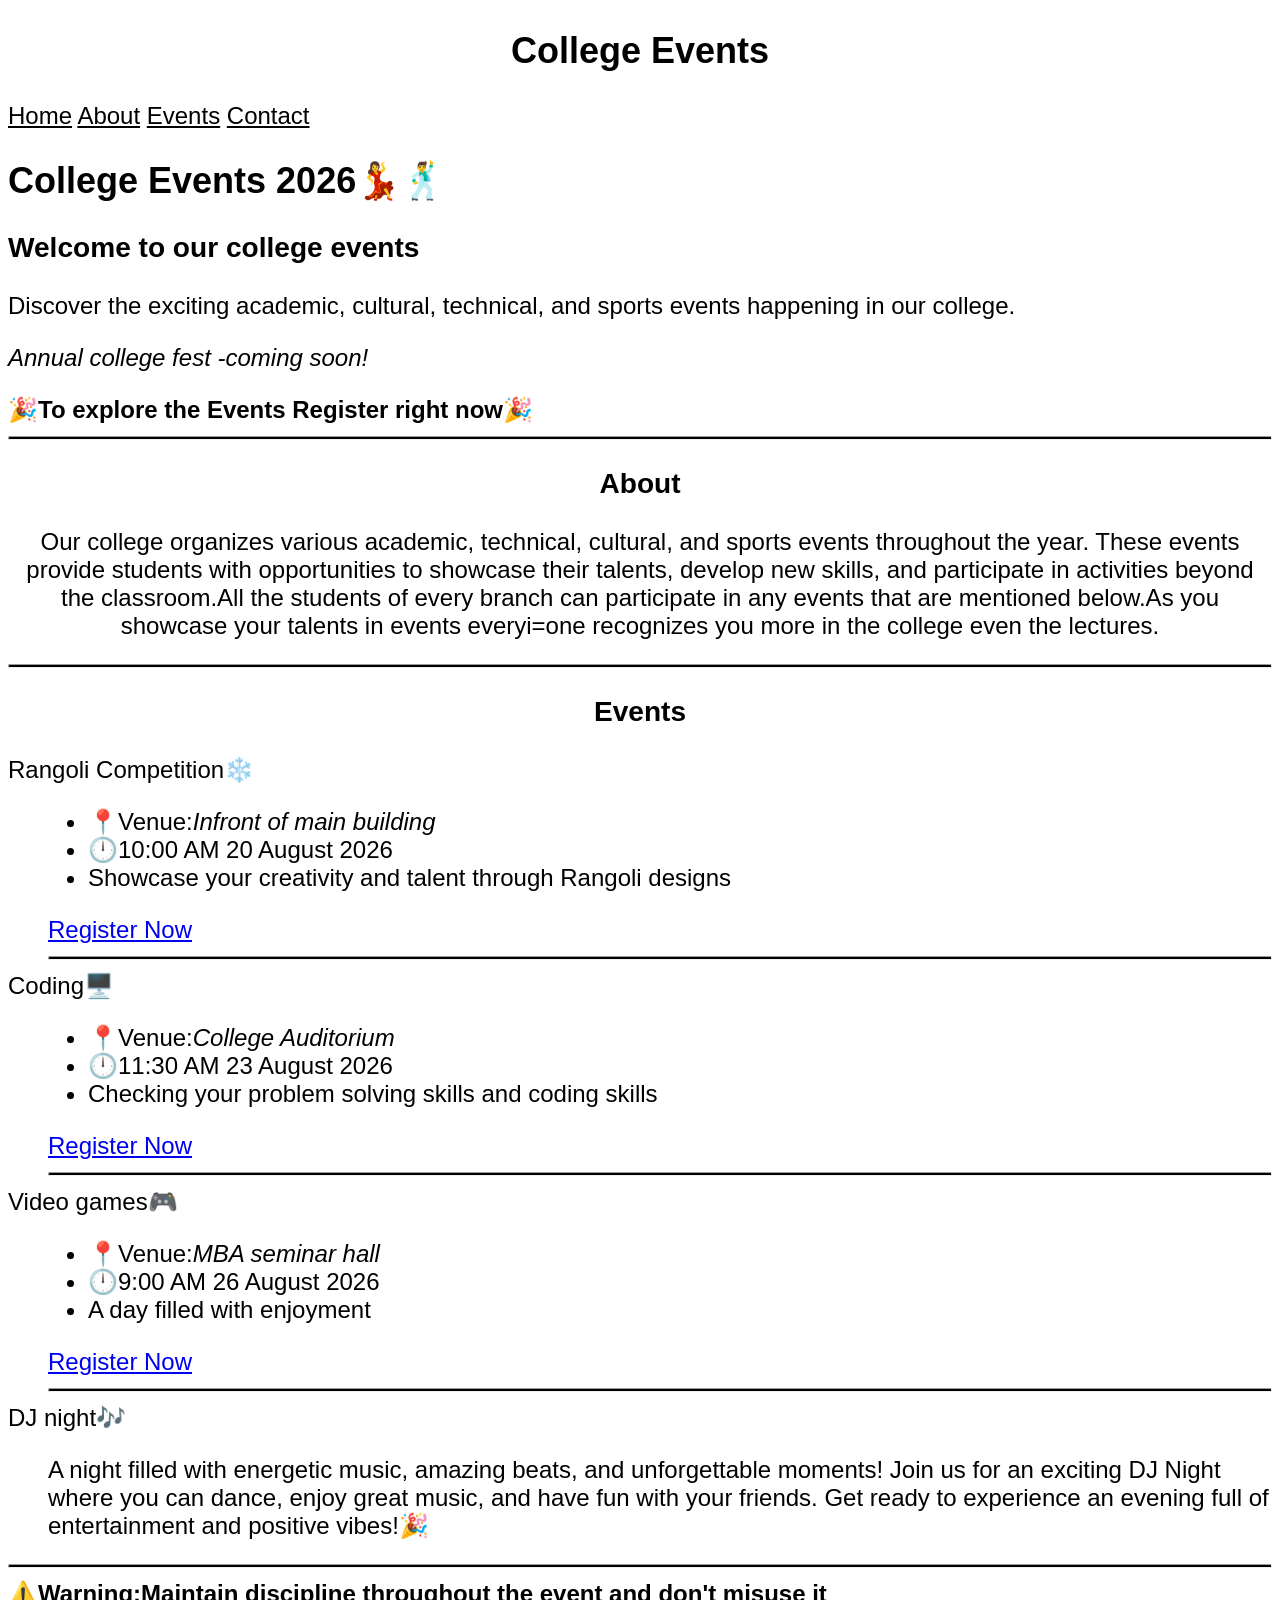
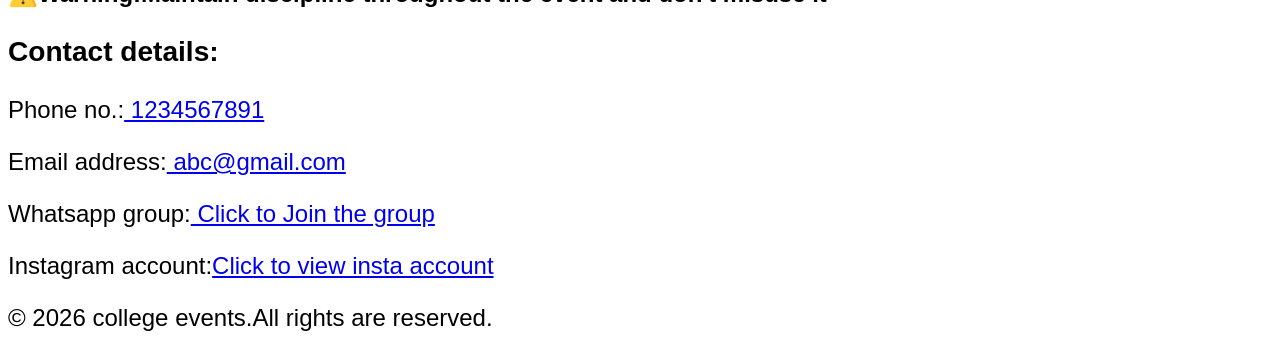
==== index.html @ 9c8ef501 "Add files via upload" ====
<!DOCTYPE html>
<html lang="en">
    <head>
        <meta charset="UTF-8">
        <meta name="viewport" content="width=device-width, initial-scale=1.0">
        <link rel="stylesheet" href="styles.css">
        <title>College Event</title>
    </head>
    <body>
        <section>
            <h1>College Events</h1>
            <nav class="links">
                <a href="#home">Home</a>
                <a href="#about">About</a>
                <a href="#events">Events</a>
                <a href="#contact">Contact</a>
            </nav>
        </section>
        <section id="home">
            <h2>College Events 2026💃🕺</h2>
            <h3>Welcome to our college events</h3>
            <p>Discover the exciting academic, cultural, technical, and sports events happening in our college.</p>
            <p><em>Annual college fest -coming soon!</em></p>
            <strong>🎉To explore the Events Register right now🎉</strong>
        </section>
        <hr>
        <section id="about">
            <h3>About</h3>
            <p>Our college organizes various academic, technical, cultural, and sports events throughout the year. These events provide students with opportunities to showcase their talents, develop new skills, and participate in activities beyond the classroom.All the students of every branch can participate in any events that are mentioned below.As you showcase your talents in events everyi=one recognizes you more in the college even the lectures.</p>

        </section>
        <hr>
        <section id="events">
            <h3 class="Event">Events</h3>
            <dt>Rangoli Competition❄️</dt>
            <dd>
            <ul>
                <li>📍Venue:<em>Infront of main building</em></li>
                <li><time datetime="2026-08-20T10:00">🕛10:00 AM 20 August 2026</time></li>
                <li>Showcase your creativity and talent through Rangoli designs</li>
            </ul>
            <a href="https://docs.google.com/forms/d/e/1FAIpQLSd3SjL6o60W5hosGYcx9JvBrIfX0H6ZQuOpsksWuN1MwKexWA/viewform?usp=publish-editor">Register Now</a>
            <hr>
            </dd>
            <dt>Coding🖥️</dt>
            <dd>
                <ul>
                    <li>📍Venue:<em>College Auditorium</em></li>
                    <li><time datetime="2026-08-23T11:30">🕛11:30 AM 23 August 2026</time></li>
                    <li>Checking your problem solving skills and coding skills</li>
                </ul>
                <a href="https://docs.google.com/forms/d/e/1FAIpQLSc6jFVYQb7_U-BfqGCUyNittVqcq0zFOkXnP0RYEENhsr5yRA/viewform?usp=publish-editor">Register Now</a>
                <hr>
            </dd>
            <dt>Video games🎮</dt>
            <dd>
                <ul>
                    <li>📍Venue:<em>MBA seminar hall</em></li>
                    <li><time datetime="2026-08-26T09:00">🕛9:00 AM 26 August 2026</time></li>
                    <li>A day filled with enjoyment</li>
                </ul>
                <a href="https://docs.google.com/forms/d/e/1FAIpQLSeOYqF5_iFwG6KQgnSnVstV_tvyH55vtF8YaXzjZUF1Ttj0uA/viewform?usp=publish-editor">Register Now</a>
                <hr>
            </dd>
            <dt>DJ night🎶</dt>
            <dd>
                <p>A night filled with energetic music, amazing beats, and unforgettable moments! Join us for an exciting DJ Night where you can dance, enjoy great music, and have fun with your friends. Get ready to experience an evening full of entertainment and positive vibes!🎉</p>
            </dd>
        </section>
        <hr>
        <strong>⚠️Warning:Maintain discipline throughout the event and don't misuse it</strong>
        <footer id="contact">
            <h3>Contact details:</h3>
            <p>Phone no.:<a href="Phone"> 1234567891</a></p>
            <p>Email address:<a href="email"> abc@gmail.com</a></p>
            <p>Whatsapp group:<a href="Whatsapp link here"> Click to Join the group</a></p>
            <p>Instagram account:<a href="insta link here">Click to view insta account</a></p>
            <p>©️ 2026 college events.All rights are reserved.</p>
        </footer>
    </body>
</html>
---- styles.css ----
body{
    font-family: Arial, Helvetica, sans-serif;
    background-image: linear-gradient(rgba(255, 255, 255, 0.2), rgba(255, 255, 255, 0.7)), url("https://images.unsplash.com/photo-1514525253161-7a46d19cd819");
    background-size: cover;
    background-position: center;
    background-repeat: no-repeat;
    font-size: x-large;
    background-attachment: scroll;
}
hr{
    height: 2px;
    background-color: black;
    border-radius: 10px;
}
h1{
    text-align: center;
}
.links a:link{
    color: black;
    text-align: right;
}
.links a:hover{
    color:green;
}
.links a:visited{
    color: blue;
}
.links a:focus{
    color:brown;
}
#about{
    text-align:center;
}
.Event{
    text-align:center;
}
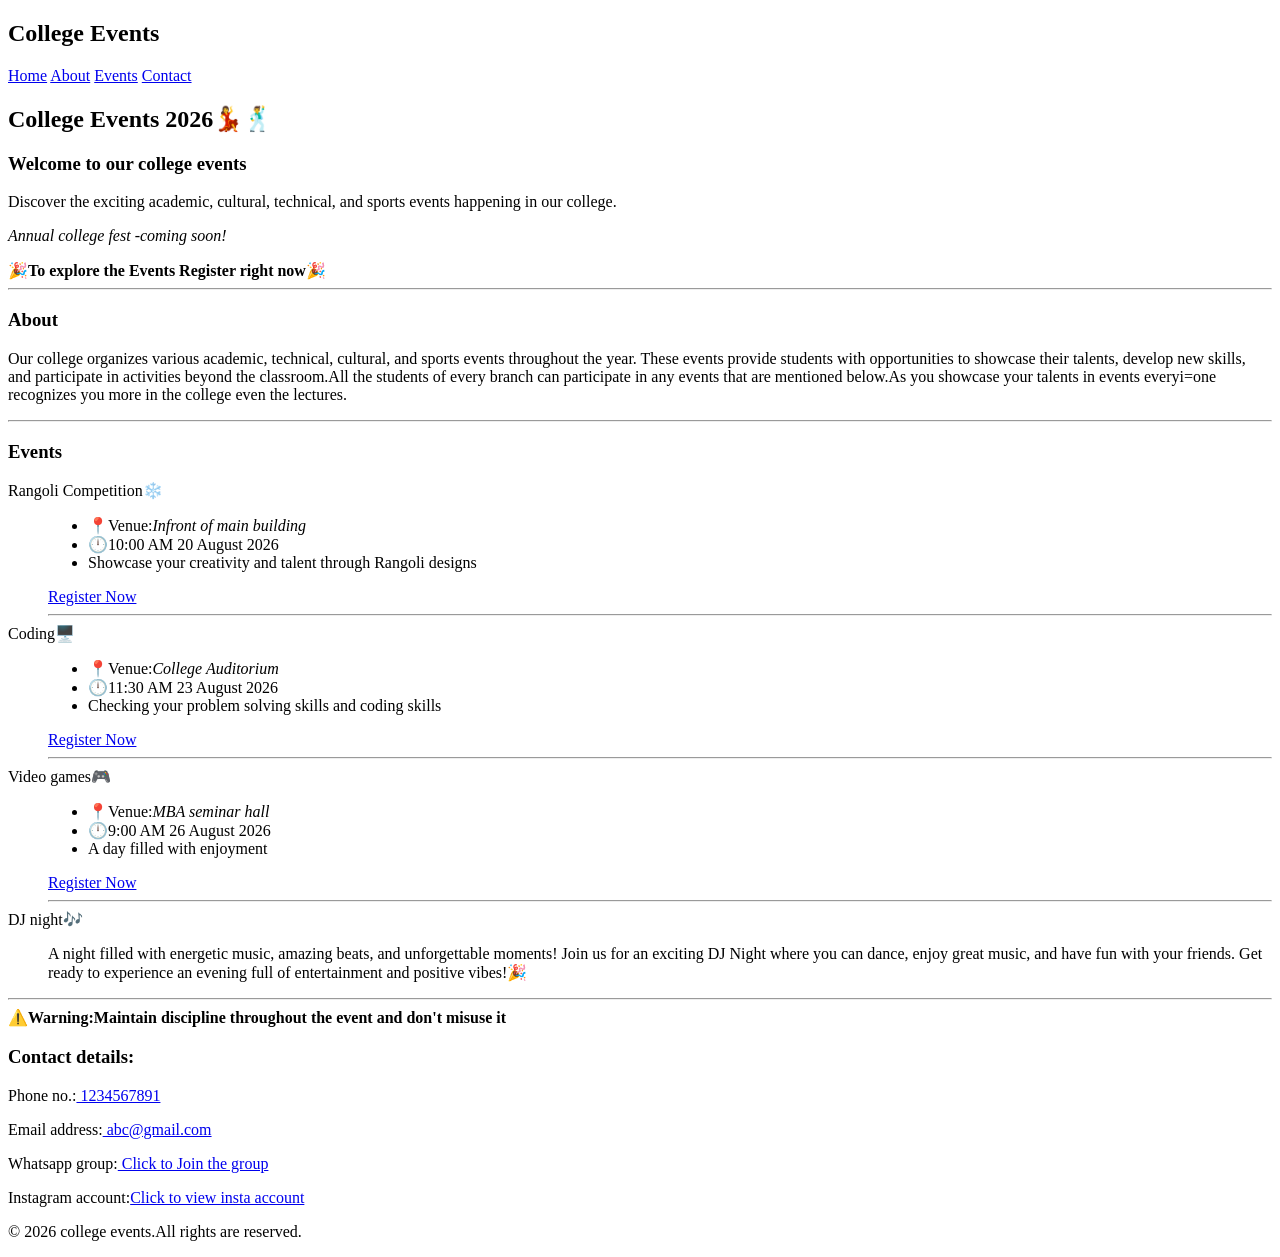
==== commit 76d858af: "Add files via upload" ====
--- a/index.html
+++ b/index.html
@@ -1,81 +1,81 @@
-<!DOCTYPE html>
-<html lang="en">
-    <head>
-        <meta charset="UTF-8">
-        <meta name="viewport" content="width=device-width, initial-scale=1.0">
-        <link rel="stylesheet" href="styles.css">
-        <title>College Event</title>
-    </head>
-    <body>
-        <section>
-            <h1>College Events</h1>
-            <nav class="links">
-                <a href="#home">Home</a>
-                <a href="#about">About</a>
-                <a href="#events">Events</a>
-                <a href="#contact">Contact</a>
-            </nav>
-        </section>
-        <section id="home">
-            <h2>College Events 2026💃🕺</h2>
-            <h3>Welcome to our college events</h3>
-            <p>Discover the exciting academic, cultural, technical, and sports events happening in our college.</p>
-            <p><em>Annual college fest -coming soon!</em></p>
-            <strong>🎉To explore the Events Register right now🎉</strong>
-        </section>
-        <hr>
-        <section id="about">
-            <h3>About</h3>
-            <p>Our college organizes various academic, technical, cultural, and sports events throughout the year. These events provide students with opportunities to showcase their talents, develop new skills, and participate in activities beyond the classroom.All the students of every branch can participate in any events that are mentioned below.As you showcase your talents in events everyi=one recognizes you more in the college even the lectures.</p>
-
-        </section>
-        <hr>
-        <section id="events">
-            <h3 class="Event">Events</h3>
-            <dt>Rangoli Competition❄️</dt>
-            <dd>
-            <ul>
-                <li>📍Venue:<em>Infront of main building</em></li>
-                <li><time datetime="2026-08-20T10:00">🕛10:00 AM 20 August 2026</time></li>
-                <li>Showcase your creativity and talent through Rangoli designs</li>
-            </ul>
-            <a href="https://docs.google.com/forms/d/e/1FAIpQLSd3SjL6o60W5hosGYcx9JvBrIfX0H6ZQuOpsksWuN1MwKexWA/viewform?usp=publish-editor">Register Now</a>
-            <hr>
-            </dd>
-            <dt>Coding🖥️</dt>
-            <dd>
-                <ul>
-                    <li>📍Venue:<em>College Auditorium</em></li>
-                    <li><time datetime="2026-08-23T11:30">🕛11:30 AM 23 August 2026</time></li>
-                    <li>Checking your problem solving skills and coding skills</li>
-                </ul>
-                <a href="https://docs.google.com/forms/d/e/1FAIpQLSc6jFVYQb7_U-BfqGCUyNittVqcq0zFOkXnP0RYEENhsr5yRA/viewform?usp=publish-editor">Register Now</a>
-                <hr>
-            </dd>
-            <dt>Video games🎮</dt>
-            <dd>
-                <ul>
-                    <li>📍Venue:<em>MBA seminar hall</em></li>
-                    <li><time datetime="2026-08-26T09:00">🕛9:00 AM 26 August 2026</time></li>
-                    <li>A day filled with enjoyment</li>
-                </ul>
-                <a href="https://docs.google.com/forms/d/e/1FAIpQLSeOYqF5_iFwG6KQgnSnVstV_tvyH55vtF8YaXzjZUF1Ttj0uA/viewform?usp=publish-editor">Register Now</a>
-                <hr>
-            </dd>
-            <dt>DJ night🎶</dt>
-            <dd>
-                <p>A night filled with energetic music, amazing beats, and unforgettable moments! Join us for an exciting DJ Night where you can dance, enjoy great music, and have fun with your friends. Get ready to experience an evening full of entertainment and positive vibes!🎉</p>
-            </dd>
-        </section>
-        <hr>
-        <strong>⚠️Warning:Maintain discipline throughout the event and don't misuse it</strong>
-        <footer id="contact">
-            <h3>Contact details:</h3>
-            <p>Phone no.:<a href="Phone"> 1234567891</a></p>
-            <p>Email address:<a href="email"> abc@gmail.com</a></p>
-            <p>Whatsapp group:<a href="Whatsapp link here"> Click to Join the group</a></p>
-            <p>Instagram account:<a href="insta link here">Click to view insta account</a></p>
-            <p>©️ 2026 college events.All rights are reserved.</p>
-        </footer>
-    </body>
-</html>+<!DOCTYPE html>
+<!-- saved from url=(0066)file:///C:/Users/Admin/HTML%20Practice/college%20events/index.html -->
+<html lang="en"><head><meta http-equiv="Content-Type" content="text/html; charset=UTF-8">
+        
+        <meta name="viewport" content="width=device-width, initial-scale=1.0">
+        <link rel="stylesheet" href="./index_files/styles.css">
+        <title>College Event</title>
+    </head>
+    <body>
+        <section>
+            <h1>College Events</h1>
+            <nav class="links">
+                <a href="file:///C:/Users/Admin/HTML%20Practice/college%20events/index.html#home">Home</a>
+                <a href="file:///C:/Users/Admin/HTML%20Practice/college%20events/index.html#about">About</a>
+                <a href="file:///C:/Users/Admin/HTML%20Practice/college%20events/index.html#events">Events</a>
+                <a href="file:///C:/Users/Admin/HTML%20Practice/college%20events/index.html#contact">Contact</a>
+            </nav>
+        </section>
+        <section id="home">
+            <h2>College Events 2026💃🕺</h2>
+            <h3>Welcome to our college events</h3>
+            <p>Discover the exciting academic, cultural, technical, and sports events happening in our college.</p>
+            <p><em>Annual college fest -coming soon!</em></p>
+            <strong>🎉To explore the Events Register right now🎉</strong>
+        </section>
+        <hr>
+        <section id="about">
+            <h3>About</h3>
+            <p>Our college organizes various academic, technical, cultural, and sports events throughout the year. These events provide students with opportunities to showcase their talents, develop new skills, and participate in activities beyond the classroom.All the students of every branch can participate in any events that are mentioned below.As you showcase your talents in events everyi=one recognizes you more in the college even the lectures.</p>
+
+        </section>
+        <hr>
+        <section id="events">
+            <h3 class="Event">Events</h3>
+            <dt>Rangoli Competition❄️</dt>
+            <dd>
+            <ul>
+                <li>📍Venue:<em>Infront of main building</em></li>
+                <li><time datetime="2026-08-20T10:00">🕛10:00 AM 20 August 2026</time></li>
+                <li>Showcase your creativity and talent through Rangoli designs</li>
+            </ul>
+            <a href="https://docs.google.com/forms/d/e/1FAIpQLSd3SjL6o60W5hosGYcx9JvBrIfX0H6ZQuOpsksWuN1MwKexWA/viewform?usp=publish-editor">Register Now</a>
+            <hr>
+            </dd>
+            <dt>Coding🖥️</dt>
+            <dd>
+                <ul>
+                    <li>📍Venue:<em>College Auditorium</em></li>
+                    <li><time datetime="2026-08-23T11:30">🕛11:30 AM 23 August 2026</time></li>
+                    <li>Checking your problem solving skills and coding skills</li>
+                </ul>
+                <a href="https://docs.google.com/forms/d/e/1FAIpQLSc6jFVYQb7_U-BfqGCUyNittVqcq0zFOkXnP0RYEENhsr5yRA/viewform?usp=publish-editor">Register Now</a>
+                <hr>
+            </dd>
+            <dt>Video games🎮</dt>
+            <dd>
+                <ul>
+                    <li>📍Venue:<em>MBA seminar hall</em></li>
+                    <li><time datetime="2026-08-26T09:00">🕛9:00 AM 26 August 2026</time></li>
+                    <li>A day filled with enjoyment</li>
+                </ul>
+                <a href="https://docs.google.com/forms/d/e/1FAIpQLSeOYqF5_iFwG6KQgnSnVstV_tvyH55vtF8YaXzjZUF1Ttj0uA/viewform?usp=publish-editor">Register Now</a>
+                <hr>
+            </dd>
+            <dt>DJ night🎶</dt>
+            <dd>
+                <p>A night filled with energetic music, amazing beats, and unforgettable moments! Join us for an exciting DJ Night where you can dance, enjoy great music, and have fun with your friends. Get ready to experience an evening full of entertainment and positive vibes!🎉</p>
+            </dd>
+        </section>
+        <hr>
+        <strong>⚠️Warning:Maintain discipline throughout the event and don't misuse it</strong>
+        <footer id="contact">
+            <h3>Contact details:</h3>
+            <p>Phone no.:<a href="file:///C:/Users/Admin/HTML%20Practice/college%20events/Phone"> 1234567891</a></p>
+            <p>Email address:<a href="file:///C:/Users/Admin/HTML%20Practice/college%20events/email"> abc@gmail.com</a></p>
+            <p>Whatsapp group:<a href="file:///C:/Users/Admin/HTML%20Practice/college%20events/Whatsapp%20link%20here"> Click to Join the group</a></p>
+            <p>Instagram account:<a href="file:///C:/Users/Admin/HTML%20Practice/college%20events/insta%20link%20here">Click to view insta account</a></p>
+            <p>©️ 2026 college events.All rights are reserved.</p>
+        </footer>
+    
+</body></html>
